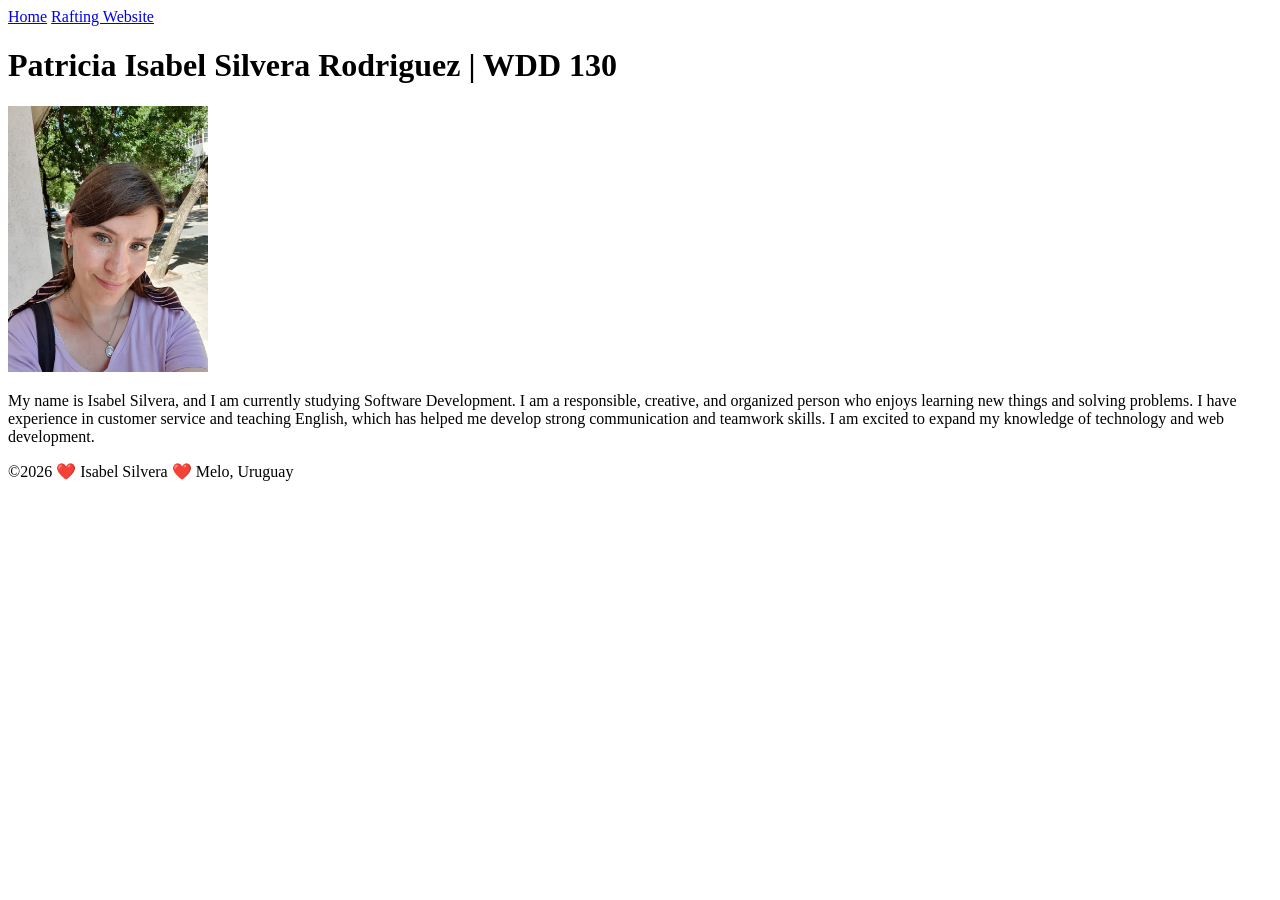
==== index.html @ 0609d268 "Profile" ====
<!DOCTYPE html>
<html lang="en">

<head>
    <meta charset="UTF-8">
    <meta name="viewport" content="width=device-width, initial-scale=1.0">
    <title>Isabel Silvera | WDD 130</title>
</head>

<body>
    <header>
        <nav>
            <a href="#">Home</a>
            <a href="wwr/">Rafting Website</a>
        </nav>
    </header>
    <main>
        <h1>Patricia Isabel Silvera Rodriguez | WDD 130</h1>

        <img src="images/profile.jpg" alt="Isabel Silvera" width="200">

        <p>My name is Isabel Silvera, and I am currently studying Software Development.
            I am a responsible, creative, and organized person who enjoys learning new things and solving problems.
            I have experience in customer service and teaching English, which has helped me develop strong communication and teamwork skills.
            I am excited to expand my knowledge of technology and web development.</p>
    </main>
    <footer>
        <p>©2026 ❤️ Isabel Silvera ❤️ Melo, Uruguay</p>
    </footer>
</body>

</html>
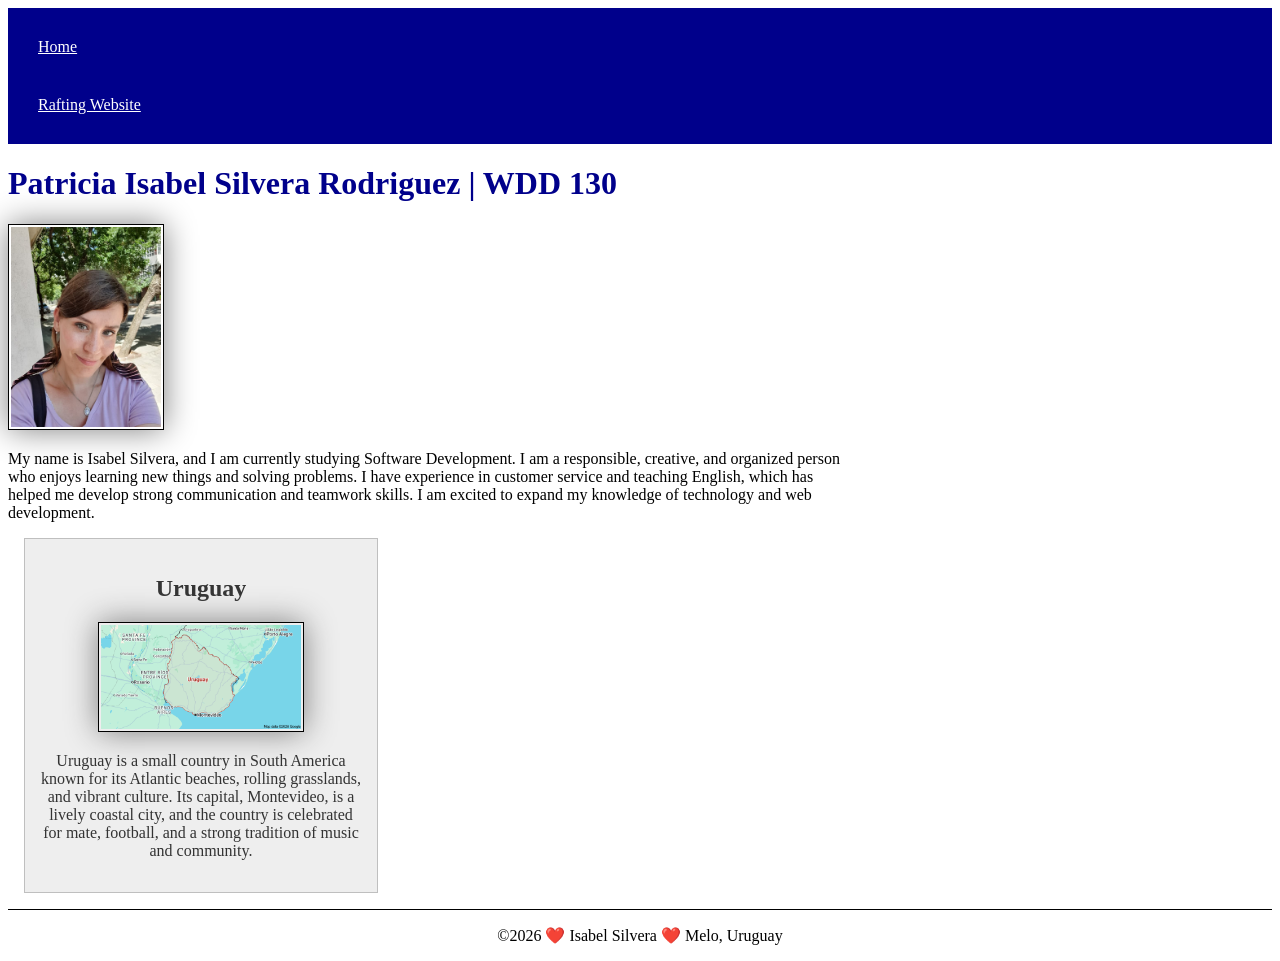
==== commit 580a0450: "W02 Assignment: Home Page Enhancement 1" ====
--- a/index.html
+++ b/index.html
@@ -4,7 +4,10 @@
 <head>
     <meta charset="UTF-8">
     <meta name="viewport" content="width=device-width, initial-scale=1.0">
-    <title>Isabel Silvera | WDD 130</title>
+    <title>Patricia Isabel Silvera Rodriguez | WDD 130</title>
+    <link rel="stylesheet" href="styles/styles.css">
+    <meta name="description" content="Isabel Silvera | WDD 130 | This page showcases a web development course focused on semantic HTML, CSS styling, organized website design, career exploration, and teamwork.>
+    <meta name=" author" content="Isabel Silvera">
 </head>
 
 <body>
@@ -24,6 +27,11 @@
             I have experience in customer service and teaching English, which has helped me develop strong communication and teamwork skills.
             I am excited to expand my knowledge of technology and web development.</p>
     </main>
+    <aside>
+        <h2>Uruguay</h2>
+        <img src="images/Uruguay.png" alt="Map of Uruguay">
+        <p>Uruguay is a small country in South America known for its Atlantic beaches, rolling grasslands, and vibrant culture. Its capital, Montevideo, is a lively coastal city, and the country is celebrated for mate, football, and a strong tradition of music and community.</p>
+    </aside>
     <footer>
         <p>©2026 ❤️ Isabel Silvera ❤️ Melo, Uruguay</p>
     </footer>
--- a/styles/styles.css
+++ b/styles/styles.css
@@ -0,0 +1,56 @@
+nav {
+    background-color: darkblue;
+    padding: 10px;
+}
+
+nav a {
+    color: white;
+    display: block;
+    padding: 20px;
+}
+
+main {
+    max-width: 840px;
+}
+
+h1 {
+    color: darkblue;
+}
+
+img {
+    width: 150px;
+    height: auto;
+    border: 1px solid black;
+    padding: 2px;
+    box-shadow: 0 0 30px gray;
+}
+
+p {
+    padding: 0;
+}
+
+aside {
+    width: 20rem;
+    margin: 1rem;
+    border: 1px solid rgb(0 0 0 / 0.2);
+    padding: 1rem;
+    background-color: #eee;
+    color: #333;
+    text-align: center;
+}
+
+aside img {
+    width: 200px;
+    height: auto;
+}
+
+main img {
+    width: 150px;
+    height: auto;
+}
+
+footer {
+    margin-top: 15px;
+    border-top: 1px solid #000;
+    text-align: center;
+}
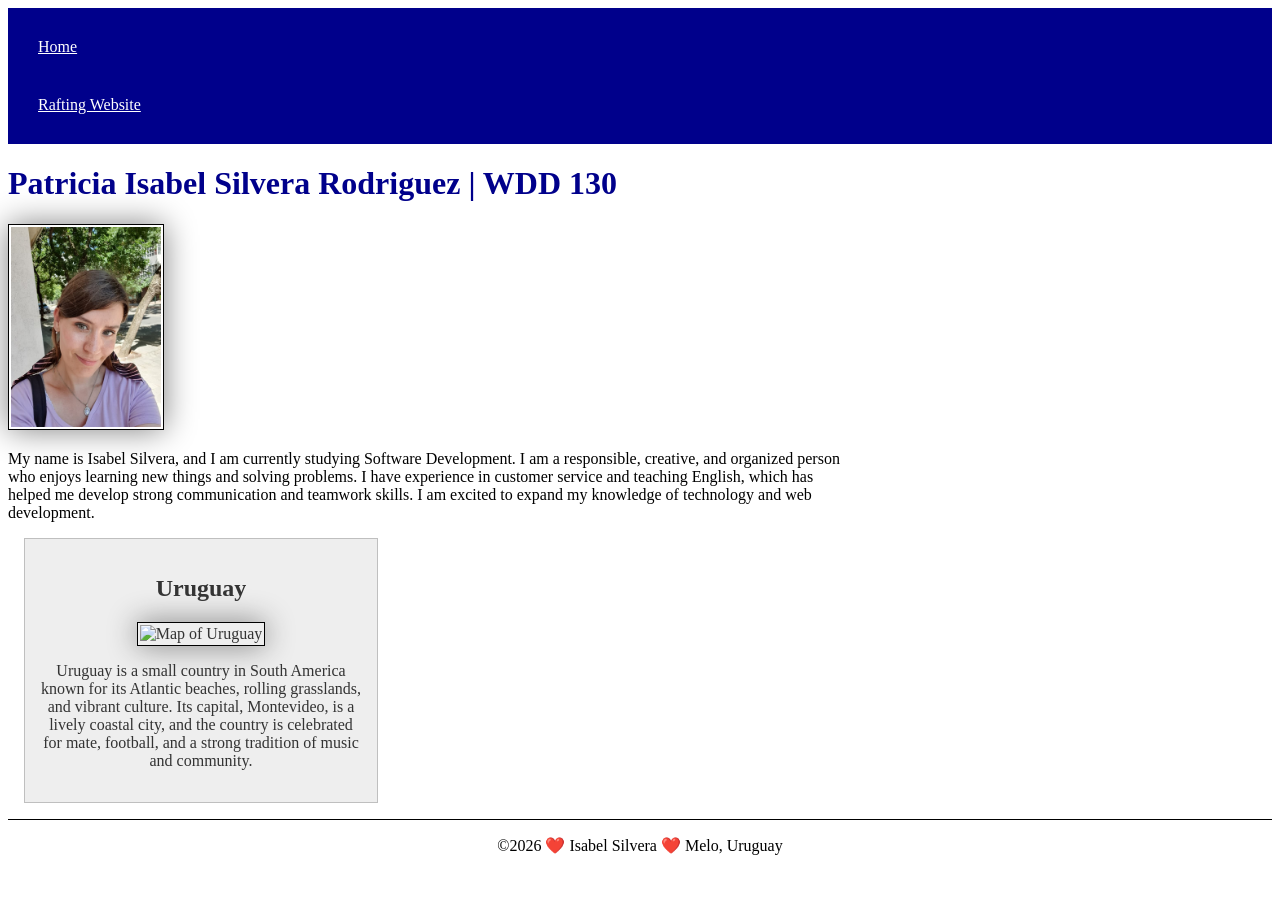
==== commit c1524176: "W02 Assignment: Home Page Enhancement 2" ====
--- a/index.html
+++ b/index.html
@@ -6,8 +6,8 @@
     <meta name="viewport" content="width=device-width, initial-scale=1.0">
     <title>Patricia Isabel Silvera Rodriguez | WDD 130</title>
     <link rel="stylesheet" href="styles/styles.css">
-    <meta name="description" content="Isabel Silvera | WDD 130 | This page showcases a web development course focused on semantic HTML, CSS styling, organized website design, career exploration, and teamwork.>
-    <meta name=" author" content="Isabel Silvera">
+    <meta name="description" content="Isabel Silvera WDD 130 This page introduces a web development course covering semantic HTML, CSS, website design, career paths, and teamwork.">
+    <meta name="author" content="Isabel Silvera">
 </head>
 
 <body>
@@ -29,7 +29,7 @@
     </main>
     <aside>
         <h2>Uruguay</h2>
-        <img src="images/Uruguay.png" alt="Map of Uruguay">
+        <img src="images/uruguay.png" alt="Map of Uruguay">
         <p>Uruguay is a small country in South America known for its Atlantic beaches, rolling grasslands, and vibrant culture. Its capital, Montevideo, is a lively coastal city, and the country is celebrated for mate, football, and a strong tradition of music and community.</p>
     </aside>
     <footer>
--- a/styles/styles.css
+++ b/styles/styles.css
@@ -47,6 +47,9 @@
 main img {
     width: 150px;
     height: auto;
+    border: ;
+    padding: ;
+    box-shadow: ;
 }
 
 footer {
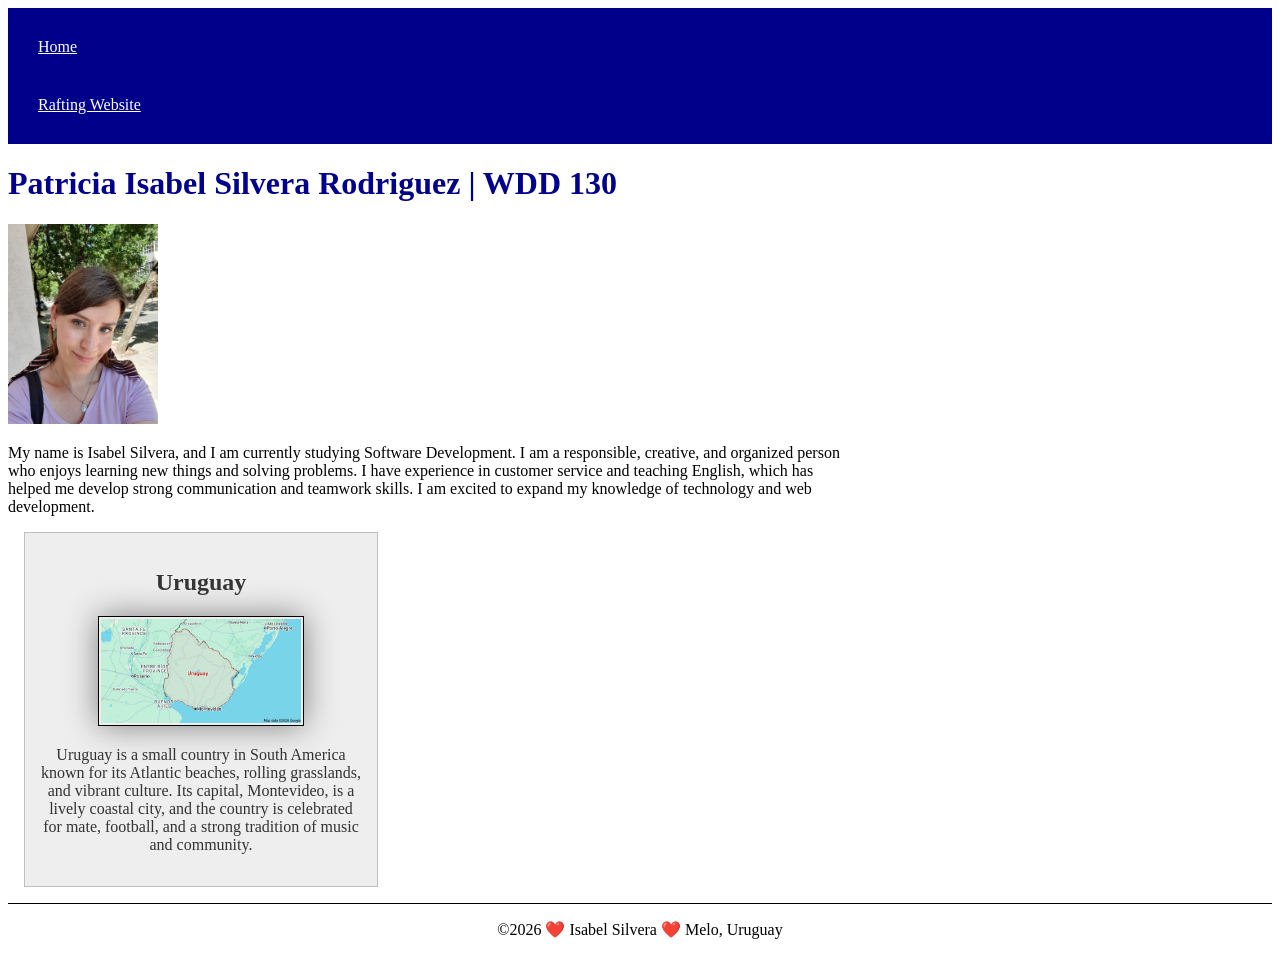
==== commit 70cc0f14: "fix image 6" ====
--- a/index.html
+++ b/index.html
@@ -29,7 +29,7 @@
     </main>
     <aside>
         <h2>Uruguay</h2>
-        <img src="images/uruguay.png" alt="Map of Uruguay">
+        <img src="images/uruguay.jpg" alt="Map of Uruguay">
         <p>Uruguay is a small country in South America known for its Atlantic beaches, rolling grasslands, and vibrant culture. Its capital, Montevideo, is a lively coastal city, and the country is celebrated for mate, football, and a strong tradition of music and community.</p>
     </aside>
     <footer>
--- a/styles/styles.css
+++ b/styles/styles.css
@@ -47,9 +47,9 @@
 main img {
     width: 150px;
     height: auto;
-    border: ;
-    padding: ;
-    box-shadow: ;
+    border: #000;
+    padding: 0;
+    box-shadow: none;
 }
 
 footer {
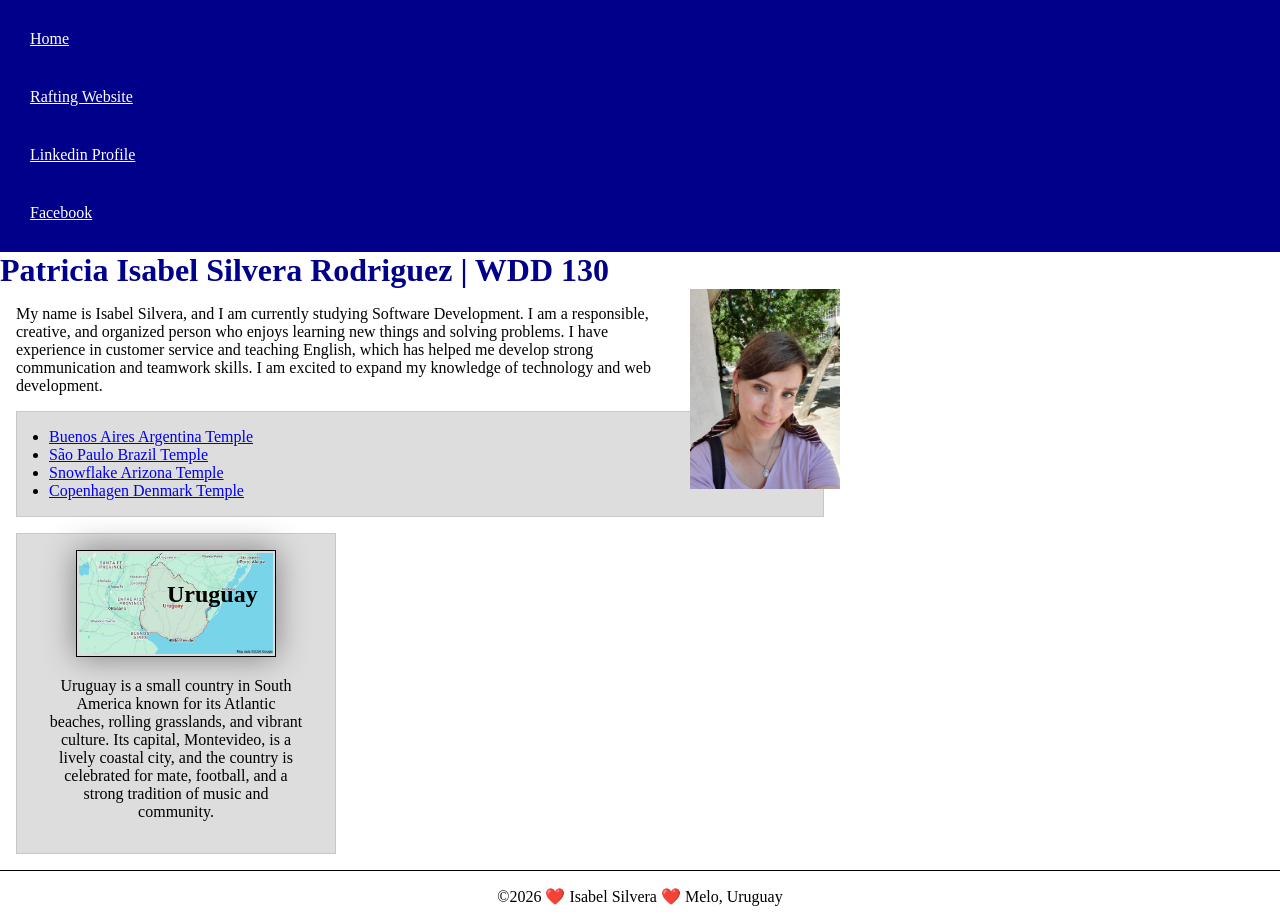
==== commit 40bcfedf: "W03 Code-along Activity: Home Page Enhancement" ====
--- a/index.html
+++ b/index.html
@@ -1,3 +1,4 @@
+<!-- 11 November 2026 -->
 <!DOCTYPE html>
 <html lang="en">
 
@@ -15,6 +16,8 @@
         <nav>
             <a href="#">Home</a>
             <a href="wwr/">Rafting Website</a>
+            <a href="https://www.linkedin.com/in/isabel-silvera-4aa4b6173/">Linkedin Profile</a>
+            <a href="https://facebook.com/">Facebook</a>
         </nav>
     </header>
     <main>
@@ -26,8 +29,14 @@
             I am a responsible, creative, and organized person who enjoys learning new things and solving problems.
             I have experience in customer service and teaching English, which has helped me develop strong communication and teamwork skills.
             I am excited to expand my knowledge of technology and web development.</p>
+        <ul class="box indent">
+            <li><a href="https://www.churchofjesuschrist.org/temples/details/buenos-aires-argentina-temple?lang=eng" target="_blank" rel="noopener">Buenos Aires Argentina Temple</a></li>
+            <li><a href="https://www.churchofjesuschrist.org/temples/details/sao-paulo-brazil-temple?lang=eng" target="_blank" rel="noopener">São Paulo Brazil Temple</a></li>
+            <li><a href="https://www.churchofjesuschrist.org/temples/details/snowflake-arizona-temple?lang=eng" target="_blank" rel="noopener">Snowflake Arizona Temple</a></li>
+            <li><a href="https://www.churchofjesuschrist.org/temples/details/copenhagen-denmark-temple?lang=eng" target="_blank" rel="noopener">Copenhagen Denmark Temple</a></li>
+        </ul>
     </main>
-    <aside>
+    <aside class="box">
         <h2>Uruguay</h2>
         <img src="images/uruguay.jpg" alt="Map of Uruguay">
         <p>Uruguay is a small country in South America known for its Atlantic beaches, rolling grasslands, and vibrant culture. Its capital, Montevideo, is a lively coastal city, and the country is celebrated for mate, football, and a strong tradition of music and community.</p>
--- a/styles/styles.css
+++ b/styles/styles.css
@@ -1,3 +1,14 @@
+* {
+    margin: 0;
+    padding: 0;
+    box-sizing: border-box;
+}
+
+/* W03 Learning Activity: CSS Variables */
+:root {
+    --main-image-width: 150px;
+}
+
 nav {
     background-color: darkblue;
     padding: 10px;
@@ -18,7 +29,7 @@
 }
 
 img {
-    width: 150px;
+    width: var(--main-image-width);
     height: auto;
     border: 1px solid black;
     padding: 2px;
@@ -27,16 +38,13 @@
 
 p {
     padding: 0;
+    margin: 1rem;
 }
 
 aside {
     width: 20rem;
-    margin: 1rem;
-    border: 1px solid rgb(0 0 0 / 0.2);
-    padding: 1rem;
-    background-color: #eee;
-    color: #333;
     text-align: center;
+    position: relative;
 }
 
 aside img {
@@ -44,12 +52,20 @@
     height: auto;
 }
 
+aside h2 {
+    position: absolute;
+    top: 47px;
+    left: 150px;
+}
+
 main img {
-    width: 150px;
+    width: var(--main-image-width);
     height: auto;
     border: #000;
     padding: 0;
     box-shadow: none;
+    float: right;
+    margin: 0 0 1rem 1rem;
 }
 
 footer {
@@ -57,3 +73,16 @@
     border-top: 1px solid #000;
     text-align: center;
 }
+
+/* Class Selectors */
+.box {
+    margin: 1rem;
+    border: 1px solid rgb(0 0 0 / 10%);
+    padding: 1rem;
+    background-color: #ddd;
+    color: #000;
+}
+
+.indent {
+    padding-left: 2rem;
+}
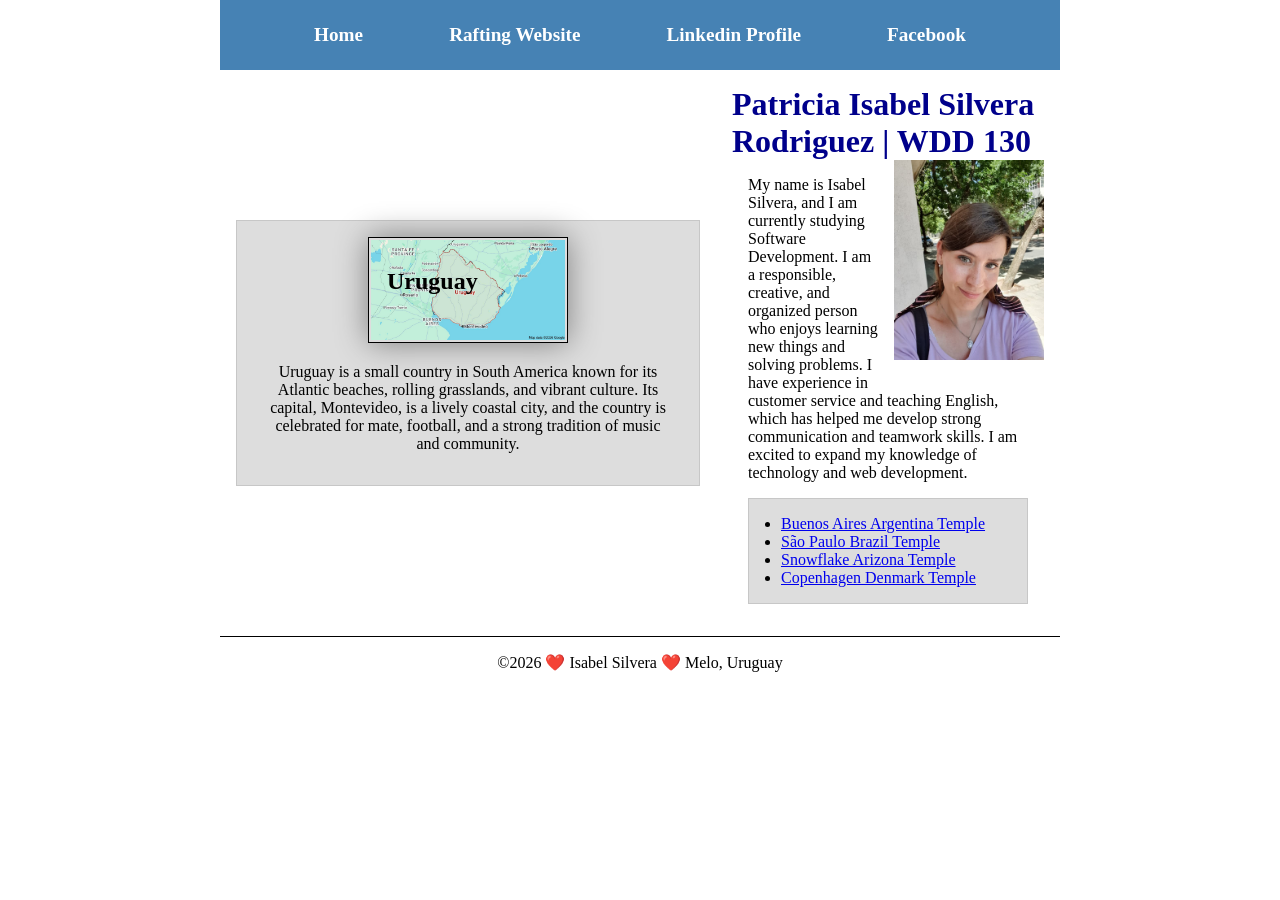
==== commit 5d6dab65: "W04 Code-along Activity: Home Page Layout Enhancements" ====
--- a/index.html
+++ b/index.html
@@ -20,27 +20,29 @@
             <a href="https://facebook.com/">Facebook</a>
         </nav>
     </header>
-    <main>
-        <h1>Patricia Isabel Silvera Rodriguez | WDD 130</h1>
+    <div class="grid">
+        <main>
+            <h1>Patricia Isabel Silvera Rodriguez | WDD 130</h1>
 
-        <img src="images/profile.jpg" alt="Isabel Silvera" width="200">
+            <img src="images/profile.jpg" alt="Isabel Silvera" width="200">
 
-        <p>My name is Isabel Silvera, and I am currently studying Software Development.
-            I am a responsible, creative, and organized person who enjoys learning new things and solving problems.
-            I have experience in customer service and teaching English, which has helped me develop strong communication and teamwork skills.
-            I am excited to expand my knowledge of technology and web development.</p>
-        <ul class="box indent">
-            <li><a href="https://www.churchofjesuschrist.org/temples/details/buenos-aires-argentina-temple?lang=eng" target="_blank" rel="noopener">Buenos Aires Argentina Temple</a></li>
-            <li><a href="https://www.churchofjesuschrist.org/temples/details/sao-paulo-brazil-temple?lang=eng" target="_blank" rel="noopener">São Paulo Brazil Temple</a></li>
-            <li><a href="https://www.churchofjesuschrist.org/temples/details/snowflake-arizona-temple?lang=eng" target="_blank" rel="noopener">Snowflake Arizona Temple</a></li>
-            <li><a href="https://www.churchofjesuschrist.org/temples/details/copenhagen-denmark-temple?lang=eng" target="_blank" rel="noopener">Copenhagen Denmark Temple</a></li>
-        </ul>
-    </main>
-    <aside class="box">
-        <h2>Uruguay</h2>
-        <img src="images/uruguay.jpg" alt="Map of Uruguay">
-        <p>Uruguay is a small country in South America known for its Atlantic beaches, rolling grasslands, and vibrant culture. Its capital, Montevideo, is a lively coastal city, and the country is celebrated for mate, football, and a strong tradition of music and community.</p>
-    </aside>
+            <p>My name is Isabel Silvera, and I am currently studying Software Development.
+                I am a responsible, creative, and organized person who enjoys learning new things and solving problems.
+                I have experience in customer service and teaching English, which has helped me develop strong communication and teamwork skills.
+                I am excited to expand my knowledge of technology and web development.</p>
+            <ul class="box indent">
+                <li><a href="https://www.churchofjesuschrist.org/temples/details/buenos-aires-argentina-temple?lang=eng" target="_blank" rel="noopener">Buenos Aires Argentina Temple</a></li>
+                <li><a href="https://www.churchofjesuschrist.org/temples/details/sao-paulo-brazil-temple?lang=eng" target="_blank" rel="noopener">São Paulo Brazil Temple</a></li>
+                <li><a href="https://www.churchofjesuschrist.org/temples/details/snowflake-arizona-temple?lang=eng" target="_blank" rel="noopener">Snowflake Arizona Temple</a></li>
+                <li><a href="https://www.churchofjesuschrist.org/temples/details/copenhagen-denmark-temple?lang=eng" target="_blank" rel="noopener">Copenhagen Denmark Temple</a></li>
+            </ul>
+        </main>
+        <aside class="box">
+            <h2>Uruguay</h2>
+            <img src="images/uruguay.jpg" alt="Map of Uruguay">
+            <p>Uruguay is a small country in South America known for its Atlantic beaches, rolling grasslands, and vibrant culture. Its capital, Montevideo, is a lively coastal city, and the country is celebrated for mate, football, and a strong tradition of music and community.</p>
+        </aside>
+    </div>
     <footer>
         <p>©2026 ❤️ Isabel Silvera ❤️ Melo, Uruguay</p>
     </footer>
--- a/styles/styles.css
+++ b/styles/styles.css
@@ -26,6 +26,7 @@
 
 h1 {
     color: darkblue;
+    border-bottom: 2px solid var(--accent2-color);
 }
 
 img {
@@ -86,3 +87,50 @@
 .indent {
     padding-left: 2rem;
 }
+
+header,
+footer {
+    max-width: 840px;
+    margin: 0 auto;
+}
+
+nav {
+    background-color: steelblue;
+    padding: 1rem;
+    display: flex;
+    justify-content: space-evenly;
+    align-items: center;
+}
+
+nav a {
+    display: block;
+    padding: 0.5rem;
+    text-decoration: none;
+    font-size: 1.2rem;
+    font-weight: 700;
+    color: #fff;
+}
+
+header,
+.grid,
+footer {
+    max-width: 840px;
+    margin: 0 auto;
+}
+
+.grid {
+    display: grid;
+    align-items: center;
+}
+
+main {
+    grid-column: 2/3;
+    margin: 1rem;
+}
+
+aside {
+    width: 29rem;
+    position: relative;
+    grid-column: 1/2;
+    grid-row: 1/2;
+}
